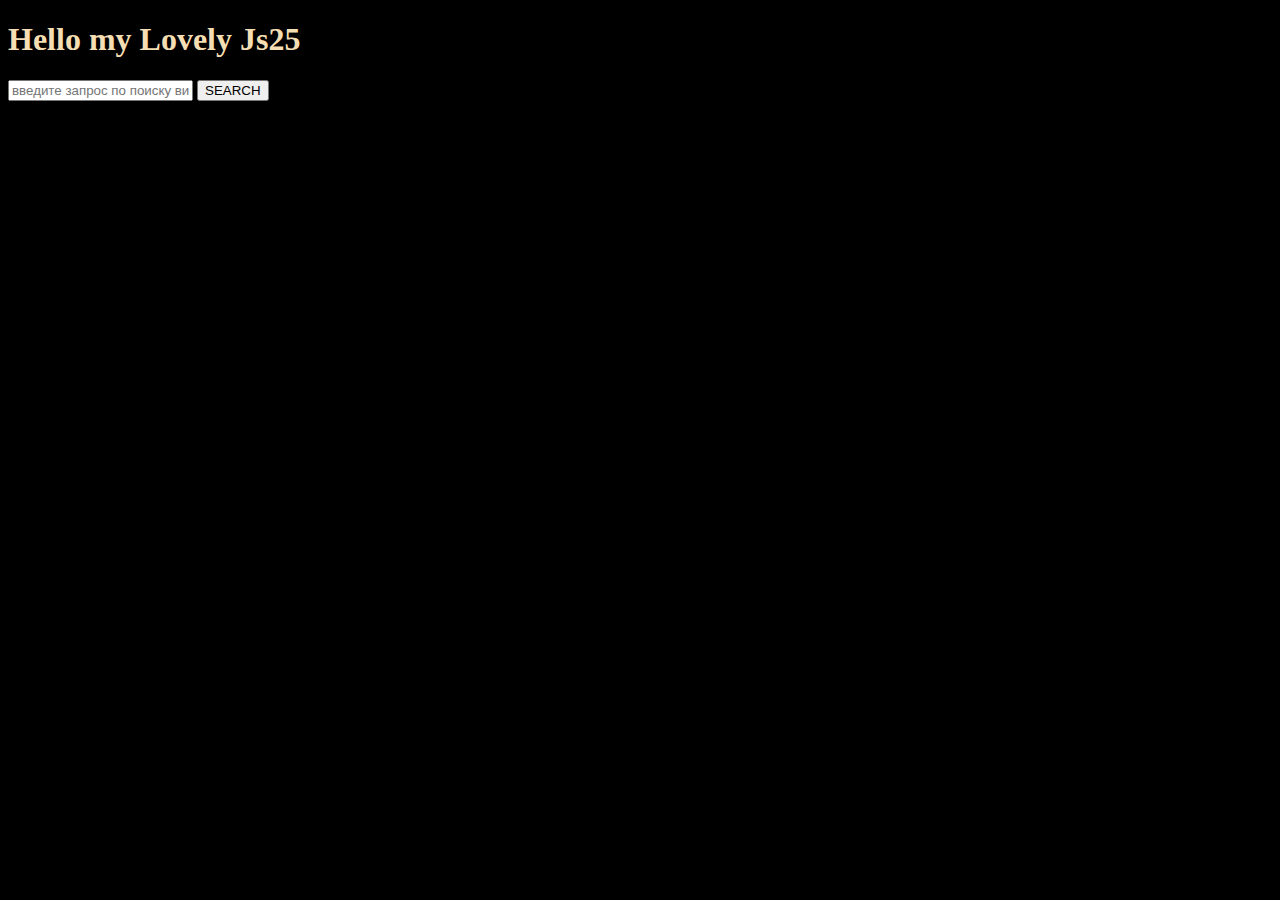
==== index.html @ 2bc11334 "Updates" ====
<!doctype html><html lang="en"><head><meta charset="UTF-8"><meta name="viewport" content="width=device-width,initial-scale=1"><title>Document</title><link href="styles.css" rel="stylesheet"></head><body><h1>Hello my Lovely Js25</h1><form class="videoForm"><input name="query" placeholder="введите запрос по поиску видео"> <button type="submit">SEARCH</button></form><ul class="queryResult"></ul><script src="main.bundle.js"></script></body></html>
---- styles.css ----
body{background:#000;color:wheat}.video{width:600 px}.picturesList{display:flex;flex-flow:row wrap;max-width:900px}.picturesList li{list-style:none;margin-right:10px}
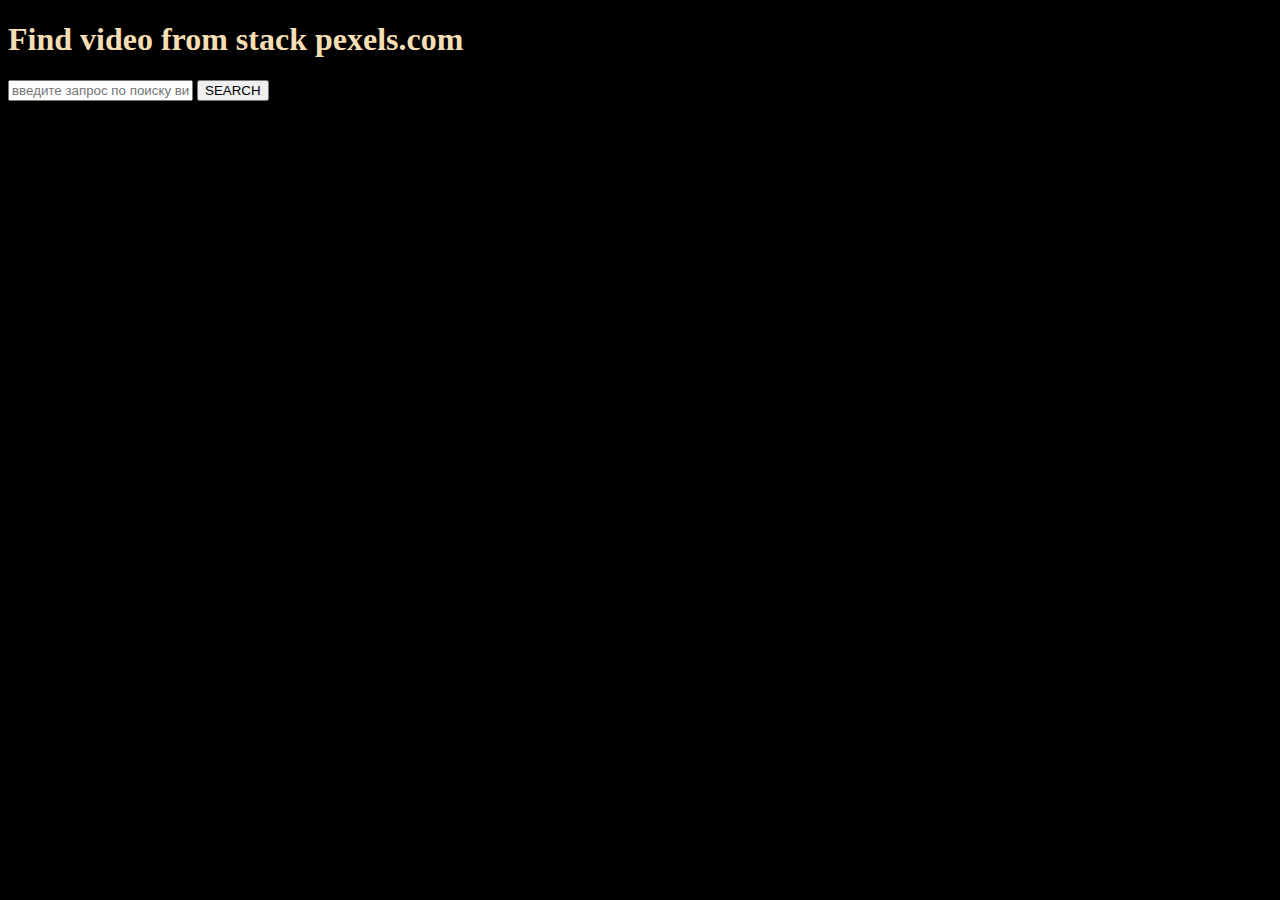
==== commit eb1a8cbb: "Updates" ====
--- a/index.html
+++ b/index.html
@@ -1 +1 @@
-<!doctype html><html lang="en"><head><meta charset="UTF-8"><meta name="viewport" content="width=device-width,initial-scale=1"><title>Document</title><link href="styles.css" rel="stylesheet"></head><body><h1>Hello my Lovely Js25</h1><form class="videoForm"><input name="query" placeholder="введите запрос по поиску видео"> <button type="submit">SEARCH</button></form><ul class="queryResult"></ul><script src="main.bundle.js"></script></body></html>+<!doctype html><html lang="en"><head><meta charset="UTF-8"><meta name="viewport" content="width=device-width,initial-scale=1"><title>Video Finder</title><link href="styles.css" rel="stylesheet"></head><body><h1>Find video from stack pexels.com</h1><form class="videoForm"><input name="query" placeholder="введите запрос по поиску видео"> <button type="submit">SEARCH</button></form><ul class="queryResult"></ul><script src="main.bundle.js"></script></body></html>